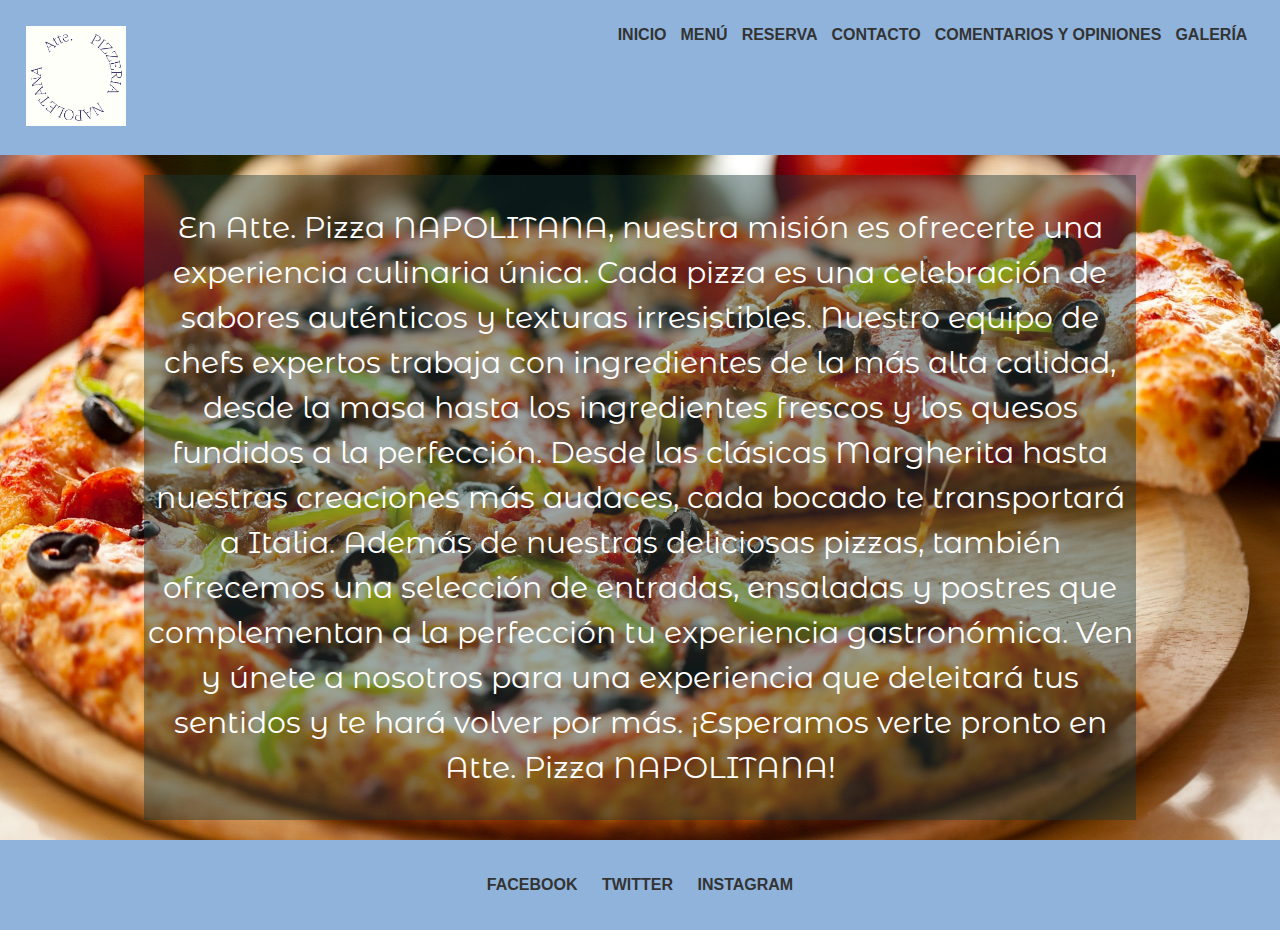
==== index.html @ 78928389 "primer commit" ====
<!DOCTYPE html>
<html lang="es">
<head>
    <meta charset="UTF-8">
    <meta name="viewport" content="width=device-width, initial-scale=1.0">
    <link rel="stylesheet" href="./css/ejemplo.css">
    <link rel="preconnect" href="https://fonts.googleapis.com">
<link rel="preconnect" href="https://fonts.gstatic.com" crossorigin>
<link href="https://fonts.googleapis.com/css2?family=Montserrat+Alternates:wght@100&family=Space+Mono&display=swap" rel="stylesheet">
    <title>Pizzería</title>
</head>
<body class="bodyindex">
    <header>
        <ul class="container">
            <a href="../index.html" class="logo"> <img src="/img/logo.png" alt="Logo">
            </a>
            <nav class="navbar">
                <ul>
                    <li><a href="../index.html">Inicio</a></li>
                    <li><a href="../pages/menu.html">Menú</a></li>
                    <li> <a href="../pages/reserva.html"> reserva</a> </li>
                    <li><a href="../pages/contacto.html">Contacto</a></li>
                    <li><a href="../pages/comentarios.html">Comentarios y Opiniones</a></li>
                    <li><a href="../pages/galeria.html">Galería</a></li>
                </ul>
            </nav>
        </ul>
    </header>
    
    
    <main class="main-index">
        <div class="contenedor-fondo-index">
            <div class="contenedor-text-index">
                <p class="p-index">
                    En Atte. Pizza NAPOLITANA, nuestra misión es ofrecerte una experiencia culinaria única. Cada pizza es una celebración de sabores auténticos y texturas irresistibles. Nuestro equipo de chefs expertos trabaja con ingredientes de la más alta calidad, desde la masa hasta los ingredientes frescos y los quesos fundidos a la perfección.
                    
                    Desde las clásicas Margherita hasta nuestras creaciones más audaces, cada bocado te transportará a Italia. Además de nuestras deliciosas pizzas, también ofrecemos una selección de entradas, ensaladas y postres que complementan a la perfección tu experiencia gastronómica.
                  
                    Ven y únete a nosotros para una experiencia que deleitará tus sentidos y te hará volver por más. ¡Esperamos verte pronto en Atte. Pizza NAPOLITANA!
                    

                </p>

            </div>

            
    </div>
    </main>
    
    <!-- pie de página -->
    
      <!-- pie de página -->
    
      <footer>
        <ul class="redes-sociales">
            <li><a href="https://www.facebook.com/p/Atte-Pizzeria-Napoletana-100066646640590/?locale=es_ES" target="_blank">Facebook</a></li>
            <li><a href="enlace-a-tu-twitter" target="_blank">Twitter</a></li>
            <li><a href="https://www.instagram.com/attepizza/?hl=es" target="_blank">Instagram</a></li>
        </ul>
    </footer>
</body>
</html>
---- css/ejemplo.css ----
.bodyindex {
    font-family: Arial, sans-serif;
    margin: 0;
   
}

 /*    estilos del navbar*/
.container { 
    max-width: 100%;
    overflow: hidden;
    margin: 0 auto;
    padding: 2%;
    display: flex;
    justify-content: space-between;
    background-color: #4e88c7a2;
}

.logo img {
     width: 100px; 
    height: 100px; 
}

.navbar ul {
    list-style: none;
    padding: 0;
    display: flex;
}

.navbar li {
    margin: 0 7px;
}

.navbar a {
    text-transform: uppercase;
    text-decoration: none;
    color: #333;
    font-weight: bold;
}

.navbar a:hover {
    color: #ff5733; 
}
/* finzaliza estilo navbar*/






/* estilos footer*/

footer {
    background-color: #4e88c7a2;
    padding: 20px;
    text-align: center;
}

.redes-sociales {
    list-style: none;
    padding: 0;
}

.redes-sociales li {
    display: inline-block;
    margin: 0 10px; /* Espacio entre los íconos de redes sociales */
}

.redes-sociales a {
    text-transform: uppercase;
    font-weight: bold;
    text-decoration: none;
    color: #333; /* Color del texto de las redes sociales */
}


/*finaliza estilo footer*/





  .contenedor-fondo-index  {

    background-image: url(../img/fondo-inicio.jpg); 
    max-width: 100%;
    overflow: hidden; /* El div ocupará todo el ancho disponible */
    height: 100%px; /* altura de la ventana */
    background-color: #333;
    background-size: cover; /* La imagen se ajustará al tamaño del contenedor sin deformarla */
    background-position: center; /* La imagen se centrará en el contenedor */
    padding: 20px;
    display: flex;
    align-items: center;
    justify-content: center;
}
.contenedor-text-index{
    background-color: rgba(24, 54, 54, 0.438);
    width: 80% ;
    height:80% ;
    color: rgb(255, 255, 255);
}

.p-index{
        width: 100%;
        height: 100%;
        text-align: center;
        font-size: 30px;
        line-height: 1.5;
        
    }
    .p-index{
        font-family: 'Montserrat Alternates', sans-serif;
    }
    












/* Aca comienza la parte de contactos*/


.titulocont{
    text-align: center;
    font-size: 30px;
}
.titulocont span{
    color: #ff5733;
}
.containerWrap{
    background-image: url(../img/fondo\ pizzas.jpg);     
}
.containerWrap > *{
    padding: 30px ;
}
.containerWrap{
    display: grid;
    grid-template-columns: 1fr 1fr;
}
 

/* aqui damos color a las 2 secciones de formulario*/
.contactoform {
    background-color: rgba(3, 25, 37, 0.932);
    color: #fff;
}   
.contInfor{
    background-color: #000000dc;
    font-family:Arial, sans-serif;
    color: #fff;
    padding: 10 20px;
   
}
/*--------------------------------------*/


.contactoform form{
    display: grid;  
    grid-template-columns: 1/3; 

} 

.contactoform form button {
    grid-column: span 2
}

/* En esta seccion damos forma los items del formulario*/
.contactoform form button, /* seleccionamos dentro de la clase contactoform al formulario ya todos los elementos que lo pose*/
.contactoform form input,
.contactoform form textarea {
width: 85%;
padding: 18px ;
background: none;
border:none;
border-bottom: 1px solid    #ff5733;
outline: none;      

}
.contactoform form button{
    background-color: blue;
    border: none;
    border-radius: 10px;

}
.contInfor h4, .contInfor ul, .contInfor p {
    text-align: center;
    margin: 0 0 1rem 0;
    list-style: none;
}





















/*aqui comienza todos los estilos de mi seccion de menu*/

.h1-menu{
    text-align: center;
    text-shadow: 0px 3px 10px rgba(92, 79, 204, 0.877);

}
.contenedor {
    display: grid;
    grid-template-columns: 1fr 1fr;
}
.contenedor{

    background-image: url(../img/fondo.jpg); /* Ruta de tu imagen de fondo */
    background-size: cover; /* Ajusta la imagen al tamaño del viewport */
    background-repeat: no-repeat; /* Evita la repetición de la imagen */
    background-attachment: fixed; /* Fija la imagen en su posición */
    color: #fff; /* Color del texto */
   
}


.contenedor p{
    font-size: 18px; /* Tamaño del texto */
    color: white; /* Color del texto */
    text-shadow: 2px 2px 4px red; /* Sombra del texto en rojo */
    

}
.item {
    display: flex;
    justify-content: center; /* Centra horizontalmente */
    align-items: flex-start; /* Alinea en la parte superior */
    flex-direction: column; /* Apila los elementos uno encima del otro */
    text-align: center; /* Centra el texto */
}
.item img {
    max-width: 100%; 
    height: 90px; 
    width: 90px; 
    margin-bottom: 10px; 
}


.contenedor .item{
    text-align: center;
    align-items: center;
  
}
.contenedor .item ul{
    list-style: none;
    background-color: #925b5b77;
    margin: 0;
    display: inline-block;
    
}
.contenedor button{

    padding: 10px 20px;
    font-size: 16px;
    background-color: #007bff4d;
    color: #fff;
    border: none;
    border-radius: 10px;
    cursor: pointer;
    transition: background-color 0.3s, transform 0.2s;
}

.contenedor button :hover {
    background-color: #0056b3;
}

.contenedor button:active {
    transform: scale(0.95);
}








 /*de aqui comienza la seccion de reservas */
 
 .reserva{ background-image: url(../img/pizza-fondo-reserva.jpg);
    background-size: cover; /* Ajusta la imagen al tamaño del viewport */
    background-repeat: no-repeat; /* Evita la repetición de la imagen */
    background-attachment: fixed; /* Fija la imagen en su posición */
    height: 100%;
  

 }

.reserva form label
{
 display: inline;
}

 .reserva form button,
.reserva form input,
.reserva form label
{
    background-color: rgba(24, 54, 54, 0.788);
    border: none;
    outline: none;
}
.sub-reserva{
    background-color: rgba(24, 54, 54, 0.788);
}


 .reserva, .menu {

    padding: 70px;
    margin: 5px;
    border-radius: 10px;
}

label, input {
    display: block;
    margin-bottom: 10px;
    
}

  input {
    padding: 8px;
    width: 100%;
    border: 1px solid #ccc;
    border-radius: 4px;
    box-sizing: border-box;
}

input[type="submit"] {
    border: none;
    cursor: pointer;
}

ul {
    list-style-type: none;
    padding: 0;
}

li {
    margin: 10px 0;
}



/*aqui comienza la seccion de opinion y comentarios*/
.comentarios {
    max-width: 600px;
    margin: 0 auto;
    text-align: center;
    margin-bottom: 20px;
}
.fondo{
    background-image: url(../img/fondo\ comentarios.jpg);
    background-size: cover; /* Ajusta la imagen al tamaño del viewport */
    background-repeat: no-repeat; /* Evita la repetición de la imagen */
    background-attachment: fixed;
}

.campo label{
    display: inline;
}
.campo input,
.campo textarea{

margin: 20px;
}
.campo input,
.campo label,
.campo textarea
{
    background-color: rgba(24, 54, 54, 0.788);
    border: none;
    outline: none;
    width: 100%;
    padding: 8px;
    border-radius: 10px;
}

.campo textarea{
    width: 600px;
    height: 200px;
}

 .campo button{
    background-color: rgba(24, 54, 54, 0.788);
    border: none;
    outline: none;
    border-radius: 10px;
    padding: 8px;
    cursor: pointer;
    
 }
 .comentarios-anteriores{ width: 650 px; 
    height: 300px;
    background-color: rgba(24, 54, 54, 0.788); 
    border-radius: 10px; 

 }
 .label-coment{
    background-color: rgba(24, 54, 24, 0.788); 
 }




 /*aqui comienza la seccio nde galeria*/

 .card-img-top:hover {
    transform: scale(1.3); 
    z-index: 1;
}


.card {
    max-width: 600px; /* Establece el ancho máximo del contenedor */
}

.card-img-top {
    max-width: 100%; /* Las imágenes no superarán el ancho del contenedor */
    height: auto; /* Permite mantener la proporción de aspecto de la imagen */
}




 @media screen and (max-width: 600px) {
    .containerWrap{
        display: block;
    }
        
    
}
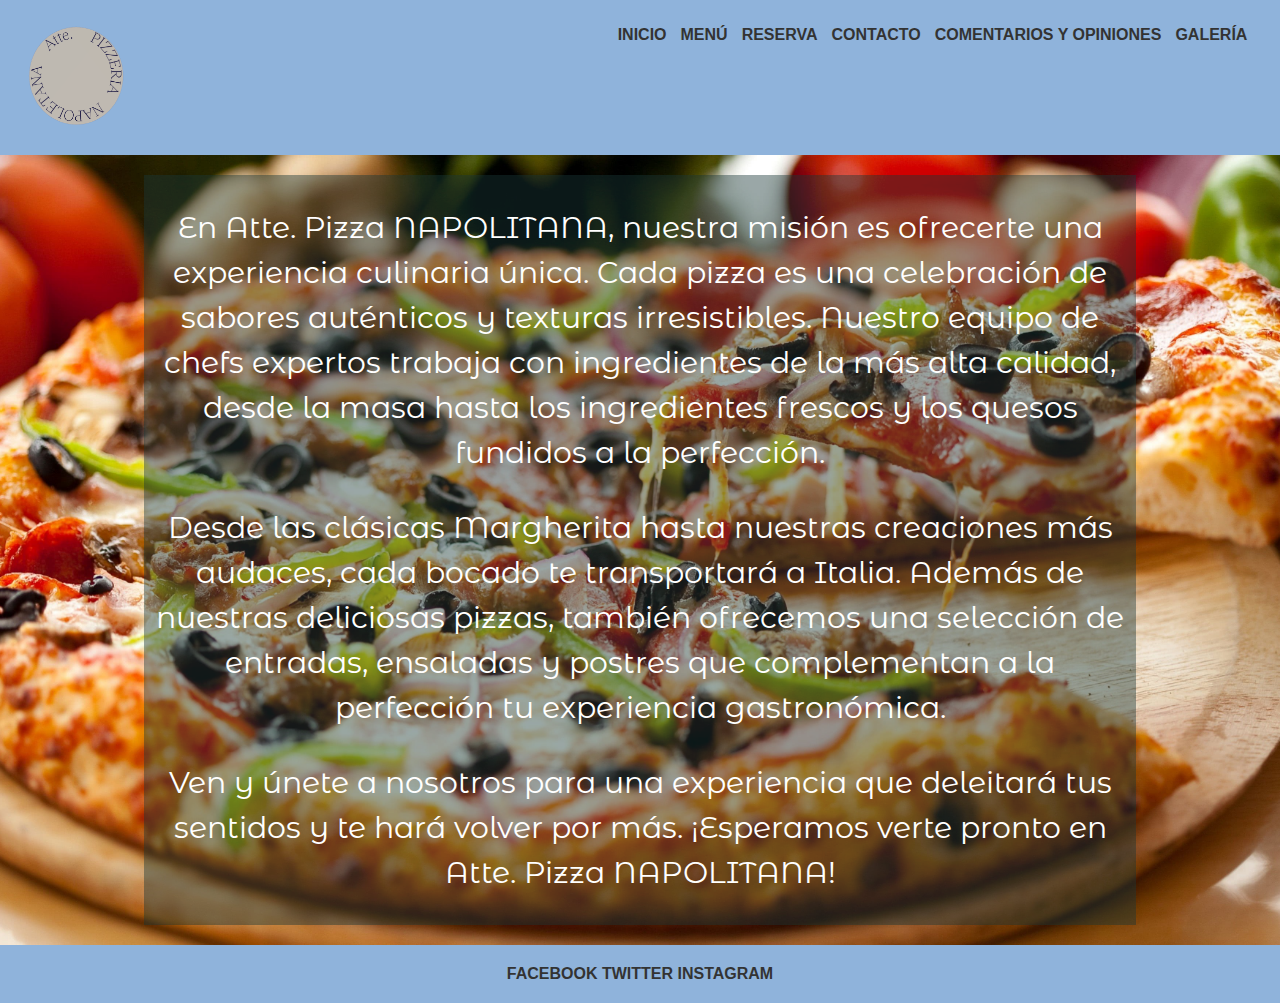
==== commit 84ff768a: "cambios en el navbar2" ====
--- a/index.html
+++ b/index.html
@@ -12,13 +12,15 @@
 <body class="bodyindex">
     <header>
         <ul class="container">
-            <a href="../index.html" class="logo"> <img src="/img/logo.png" alt="Logo">
-            </a>
-            <nav class="navbar">
+            <a href="../index.html" class="logo"> <img src="../img/logo.png" alt="Logo"></a>
+            <input type="checkbox" id="toggle" class="checkbox-input">
+            <label for="toggle" class="menu-toggle">&#9776;</label>
+            
+            <nav class="navbarr">
                 <ul>
                     <li><a href="../index.html">Inicio</a></li>
                     <li><a href="../pages/menu.html">Menú</a></li>
-                    <li> <a href="../pages/reserva.html"> reserva</a> </li>
+                    <li> <a href="../pages/reserva.html">Reserva</a> </li>
                     <li><a href="../pages/contacto.html">Contacto</a></li>
                     <li><a href="../pages/comentarios.html">Comentarios y Opiniones</a></li>
                     <li><a href="../pages/galeria.html">Galería</a></li>
@@ -32,11 +34,11 @@
         <div class="contenedor-fondo-index">
             <div class="contenedor-text-index">
                 <p class="p-index">
-                    En Atte. Pizza NAPOLITANA, nuestra misión es ofrecerte una experiencia culinaria única. Cada pizza es una celebración de sabores auténticos y texturas irresistibles. Nuestro equipo de chefs expertos trabaja con ingredientes de la más alta calidad, desde la masa hasta los ingredientes frescos y los quesos fundidos a la perfección.
+                    En Atte. Pizza NAPOLITANA, nuestra misión es ofrecerte una experiencia culinaria única. Cada pizza es una celebración de sabores auténticos y texturas irresistibles. Nuestro equipo de chefs expertos trabaja con ingredientes de la más alta calidad, desde la masa hasta los ingredientes frescos y los quesos fundidos a la perfección.</p>
                     
-                    Desde las clásicas Margherita hasta nuestras creaciones más audaces, cada bocado te transportará a Italia. Además de nuestras deliciosas pizzas, también ofrecemos una selección de entradas, ensaladas y postres que complementan a la perfección tu experiencia gastronómica.
+                    <p class="p-index">   Desde las clásicas Margherita hasta nuestras creaciones más audaces, cada bocado te transportará a Italia. Además de nuestras deliciosas pizzas, también ofrecemos una selección de entradas, ensaladas y postres que complementan a la perfección tu experiencia gastronómica. </p>
                   
-                    Ven y únete a nosotros para una experiencia que deleitará tus sentidos y te hará volver por más. ¡Esperamos verte pronto en Atte. Pizza NAPOLITANA!
+                        <p class="p-index">   Ven y únete a nosotros para una experiencia que deleitará tus sentidos y te hará volver por más. ¡Esperamos verte pronto en Atte. Pizza NAPOLITANA!
                     
 
                 </p>
@@ -47,16 +49,16 @@
     </div>
     </main>
     
-    <!-- pie de página -->
+
     
       <!-- pie de página -->
     
       <footer>
-        <ul class="redes-sociales">
-            <li><a href="https://www.facebook.com/p/Atte-Pizzeria-Napoletana-100066646640590/?locale=es_ES" target="_blank">Facebook</a></li>
-            <li><a href="enlace-a-tu-twitter" target="_blank">Twitter</a></li>
-            <li><a href="https://www.instagram.com/attepizza/?hl=es" target="_blank">Instagram</a></li>
-        </ul>
+        <nav class="redes-sociales">
+            <a href="https://www.facebook.com/p/Atte-Pizzeria-Napoletana-100066646640590/?locale=es_ES" target="_blank">Facebook</a>
+            <a href="enlace-a-tu-twitter" target="_blank">Twitter</a>
+            <a href="https://www.instagram.com/attepizza/?hl=es" target="_blank">Instagram</a>
+        </nav>
     </footer>
 </body>
 </html>--- a/css/ejemplo.css
+++ b/css/ejemplo.css
@@ -8,7 +8,7 @@
 }
 
  /*    estilos del navbar*/
-.container { 
+ .container { 
     max-width: 100%;
     overflow: hidden;
     margin: 0 auto;
@@ -19,30 +19,44 @@
 }
 
 .logo img {
-     width: 100px; 
+    width: 100px; 
     height: 100px; 
 }
 
-.navbar ul {
+.menu-toggle {
+    display: none;
+    font-size: 30px;
+    cursor: pointer;
+}
+
+.navbarr ul {
     list-style: none;
     padding: 0;
     display: flex;
 }
 
-.navbar li {
+.navbarr li {
     margin: 0 7px;
 }
 
-.navbar a {
+.navbarr a {
     text-transform: uppercase;
     text-decoration: none;
     color: #333;
     font-weight: bold;
 }
 
-.navbar a:hover {
+.navbarr a:hover {
     color: #ff5733; 
-}
+
+
+}
+.checkbox-input {
+    display: none;
+}
+
+
+
 /* finzaliza estilo navbar*/
 
 
@@ -159,6 +173,7 @@
     font-family:Arial, sans-serif;
     color: #fff;
     padding: 10 20px;
+    text-align: center;
    
 }
 /*--------------------------------------*/
@@ -449,9 +464,31 @@
 
 
  @media screen and (max-width: 600px) {
+    .container{
+        justify-content: left;
+    }
     .containerWrap{
         display: block;
     }
         
-    
-}+   .menu-toggle {
+        display: block;
+    }
+
+    .navbarr ul {
+        display: none;
+        flex-direction: column;
+        position: absolute;
+        left:150px;
+        width: 100%;
+        background-color: #4e88c7a2;
+        border-radius: 10px;
+        
+    }
+    
+
+    #toggle:checked + .menu-toggle + .navbarr ul {
+        display: flex;
+    }
+}
+
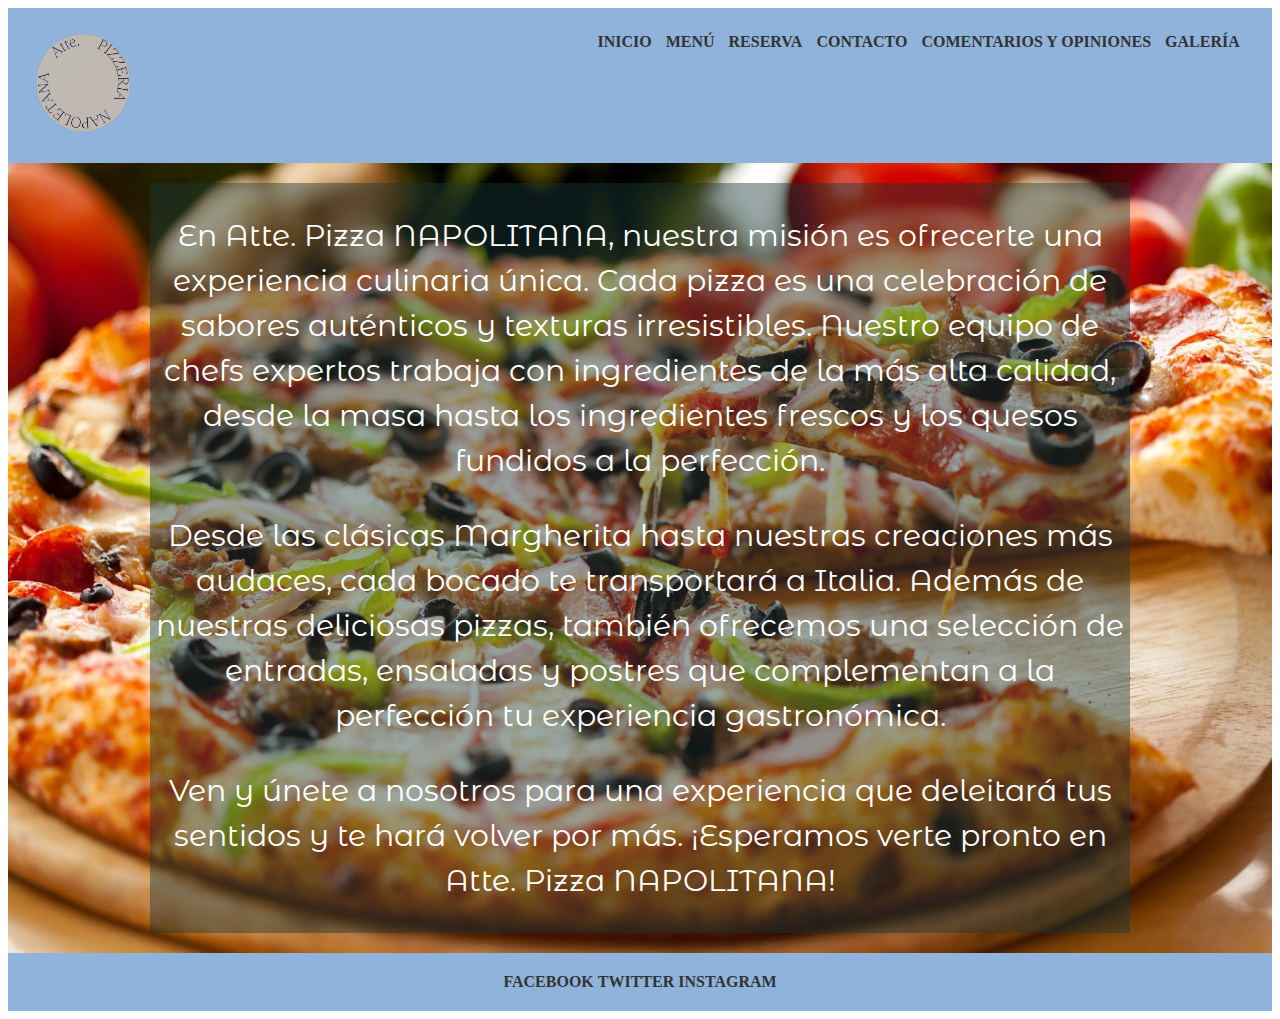
==== commit 2b2391fd: "sass agregado y animacion en logo" ====
--- a/index.html
+++ b/index.html
@@ -3,9 +3,11 @@
 <head>
     <meta charset="UTF-8">
     <meta name="viewport" content="width=device-width, initial-scale=1.0">
-    <link rel="stylesheet" href="./css/ejemplo.css">
+    <link rel="stylesheet" href="./sass/styles.css">
     <link rel="preconnect" href="https://fonts.googleapis.com">
 <link rel="preconnect" href="https://fonts.gstatic.com" crossorigin>
+<meta name="description" content="Las mejores pizzas Napoletana de BS AS">
+<meta name="keywords" content="Pizzas, Napolitanas, Napoletanas, leña,italiano">
 <link href="https://fonts.googleapis.com/css2?family=Montserrat+Alternates:wght@100&family=Space+Mono&display=swap" rel="stylesheet">
     <title>Pizzería</title>
 </head>
@@ -30,35 +32,41 @@
     </header>
     
     
+    
     <main class="main-index">
-        <div class="contenedor-fondo-index">
-            <div class="contenedor-text-index">
+        <section class="contenedor-fondo-index">
+            <article class="contenedor-text-index">
                 <p class="p-index">
-                    En Atte. Pizza NAPOLITANA, nuestra misión es ofrecerte una experiencia culinaria única. Cada pizza es una celebración de sabores auténticos y texturas irresistibles. Nuestro equipo de chefs expertos trabaja con ingredientes de la más alta calidad, desde la masa hasta los ingredientes frescos y los quesos fundidos a la perfección.</p>
-                    
-                    <p class="p-index">   Desde las clásicas Margherita hasta nuestras creaciones más audaces, cada bocado te transportará a Italia. Además de nuestras deliciosas pizzas, también ofrecemos una selección de entradas, ensaladas y postres que complementan a la perfección tu experiencia gastronómica. </p>
-                  
-                        <p class="p-index">   Ven y únete a nosotros para una experiencia que deleitará tus sentidos y te hará volver por más. ¡Esperamos verte pronto en Atte. Pizza NAPOLITANA!
-                    
-
+                    En Atte. Pizza NAPOLITANA, nuestra misión es ofrecerte una experiencia culinaria única. Cada pizza
+                    es una celebración de sabores auténticos y texturas irresistibles. Nuestro equipo de chefs expertos
+                    trabaja con ingredientes de la más alta calidad, desde la masa hasta los ingredientes frescos y los
+                    quesos fundidos a la perfección.
                 </p>
 
-            </div>
+                <p class="p-index">
+                    Desde las clásicas Margherita hasta nuestras creaciones más audaces, cada bocado te transportará a
+                    Italia. Además de nuestras deliciosas pizzas, también ofrecemos una selección de entradas,
+                    ensaladas y postres que complementan a la perfección tu experiencia gastronómica.
+                </p>
 
-            
-    </div>
+                <p class="p-index">
+                    Ven y únete a nosotros para una experiencia que deleitará tus sentidos y te hará volver por más.
+                    ¡Esperamos verte pronto en Atte. Pizza NAPOLITANA!
+                </p>
+
+            </article>
+        </section>
     </main>
-    
 
-    
-      <!-- pie de página -->
-    
-      <footer>
+    <!-- pie de página -->
+    <footer>
         <nav class="redes-sociales">
-            <a href="https://www.facebook.com/p/Atte-Pizzeria-Napoletana-100066646640590/?locale=es_ES" target="_blank">Facebook</a>
+            <a href="https://www.facebook.com/p/Atte-Pizzeria-Napoletana-100066646640590/?locale=es_ES"
+                target="_blank">Facebook</a>
             <a href="enlace-a-tu-twitter" target="_blank">Twitter</a>
             <a href="https://www.instagram.com/attepizza/?hl=es" target="_blank">Instagram</a>
         </nav>
     </footer>
 </body>
+
 </html>--- a/sass/styles.css
+++ b/sass/styles.css
@@ -0,0 +1,400 @@
+@charset "UTF-8";
+/*    estilos del navbar*/
+.container {
+  max-width: 100%;
+  overflow: hidden;
+  margin: 0 auto;
+  padding: 2%;
+  display: flex;
+  justify-content: space-between;
+  background-color: rgba(78, 136, 199, 0.6352941176);
+}
+.container .logo img {
+  width: 100px;
+  height: 100px;
+}
+.container .menu-toggle {
+  display: none;
+  font-size: 30px;
+  cursor: pointer;
+}
+.container .navbarr ul {
+  list-style: none;
+  padding: 0;
+  display: flex;
+}
+.container .navbarr li {
+  margin: 0 7px;
+}
+.container .navbarr li a {
+  text-transform: uppercase;
+  text-decoration: none;
+  color: #333;
+  font-weight: bold;
+}
+.container .navbarr li a:hover {
+  color: #ff5733;
+}
+.container .checkbox-input {
+  display: none;
+}
+
+/* Define la animación */
+@keyframes hoverAnimation {
+  0% {
+    transform: scale(1); /* Escala normal al inicio */
+    transform-origin: center; /* Punto de origen en el centro */
+  }
+  50% {
+    transform: scale(1.1) rotate(180deg); /* Escala un poco más grande y da una vuelta de 180 grados a la mitad */
+  }
+  100% {
+    transform: scale(1); /* Regresa a la escala normal al final */
+  }
+}
+/* Aplica la animación al hacer hover */
+.logo:hover {
+  animation: hoverAnimation 0.5s forwards; /* La animación dura 0.5 segundos y se queda en el estado final (forwards) */
+}
+
+/* finzaliza estilo navbar*/
+/* estilos footer*/
+footer {
+  background-color: rgba(78, 136, 199, 0.6352941176);
+  padding: 20px;
+  text-align: center;
+}
+footer .redes-sociales {
+  list-style: none;
+  padding: 0;
+}
+footer .redes-sociales li {
+  display: inline-block;
+  margin: 0 10px; /* Espacio entre los íconos de redes sociales */
+}
+footer .redes-sociales a {
+  text-transform: uppercase;
+  font-weight: bold;
+  text-decoration: none;
+  color: #333; /* Color del texto de las redes sociales */
+}
+
+/*finaliza estilo footer*/
+/*index estilos*/
+.contenedor-fondo-index {
+  background-image: url(../img/fondo-inicio.jpg);
+  max-width: 100%;
+  overflow: hidden; /* El div ocupará todo el ancho disponible */
+  height: 100% px; /* altura de la ventana */
+  background-color: #333;
+  background-size: cover; /* La imagen se ajustará al tamaño del contenedor sin deformarla */
+  background-position: center; /* La imagen se centrará en el contenedor */
+  padding: 20px;
+  display: flex;
+  align-items: center;
+  justify-content: center;
+}
+.contenedor-fondo-index .contenedor-text-index {
+  background-color: rgba(24, 54, 54, 0.438);
+  width: 80%;
+  height: 80%;
+  color: rgb(255, 255, 255);
+}
+.contenedor-fondo-index .contenedor-text-index .p-index {
+  width: 100%;
+  height: 100%;
+  text-align: center;
+  font-size: 30px;
+  line-height: 1.5;
+  font-family: "Montserrat Alternates", sans-serif;
+}
+
+/*fin estilos index*/
+/* Aca comienza la parte de contactos*/
+.titulocont {
+  text-align: center;
+  font-size: 30px;
+}
+.titulocont span {
+  color: #ff5733;
+}
+
+.containerWrap {
+  background-image: url(../img/fondo\ pizzas.jpg);
+  display: grid;
+  grid-template-columns: 1fr 1fr;
+}
+.containerWrap > * {
+  padding: 30px;
+}
+
+/* aqui damos color a las 2 secciones de formulario*/
+.contactoform {
+  background-color: rgba(3, 25, 37, 0.932);
+  color: #fff;
+}
+.contactoform form {
+  display: grid;
+  grid-template-columns: 1/3;
+}
+.contactoform form button {
+  grid-column: span 2;
+}
+.contactoform form button,
+.contactoform form input,
+.contactoform form textarea {
+  width: 85%;
+  padding: 18px;
+  background: none;
+  border: none;
+  border-bottom: 1px solid #ff5733;
+  outline: none;
+}
+.contactoform form button {
+  background-color: blue;
+  border: none;
+  border-radius: 10px;
+}
+
+.contInfor {
+  background-color: rgba(0, 0, 0, 0.862745098);
+  font-family: Arial, sans-serif;
+  color: #fff;
+  padding: 10 20px;
+  text-align: center;
+}
+.contInfor h4, .contInfor ul, .contInfor p {
+  text-align: center;
+  margin: 0 0 1rem 0;
+  list-style: none;
+}
+
+/* Aquí comienza todos los estilos de mi sección de menu */
+.h1-menu {
+  text-align: center;
+  text-shadow: 0px 3px 10px rgba(92, 79, 204, 0.877);
+}
+
+.contenedor {
+  display: grid;
+  grid-template-columns: 1fr 1fr;
+}
+.contenedor {
+  background-image: url(../img/fondo.jpg); /* Ruta de tu imagen de fondo */
+  background-size: cover; /* Ajusta la imagen al tamaño del viewport */
+  background-repeat: no-repeat; /* Evita la repetición de la imagen */
+  background-attachment: fixed; /* Fija la imagen en su posición */
+  color: #fff; /* Color del texto */
+}
+.contenedor p {
+  font-size: 18px; /* Tamaño del texto */
+  color: white; /* Color del texto */
+  text-shadow: 2px 2px 4px red; /* Sombra del texto en rojo */
+}
+.contenedor .item {
+  display: flex;
+  justify-content: center; /* Centra horizontalmente */
+  align-items: flex-start; /* Alinea en la parte superior */
+  flex-direction: column; /* Apila los elementos uno encima del otro */
+  text-align: center; /* Centra el texto */
+}
+.contenedor .item img {
+  max-width: 100%;
+  height: 90px;
+  width: 90px;
+  margin-bottom: 10px;
+}
+.contenedor .item ul {
+  list-style: none;
+  background-color: rgba(146, 91, 91, 0.4666666667);
+  margin: 0;
+  display: inline-block;
+  padding: 0 20px; /* Agregado el estilo de padding */
+}
+.contenedor .item ul li {
+  margin: 10px 0; /* Agregado el estilo de margen */
+}
+.contenedor .item {
+  text-align: center;
+  align-items: center;
+}
+.contenedor .item ul {
+  list-style: none;
+  background-color: rgba(146, 91, 91, 0.4666666667);
+  margin: 0;
+  display: inline-block;
+  padding: 0 20px; /* Agregado el estilo de padding */
+}
+.contenedor .item ul li {
+  margin: 10px 0; /* Agregado el estilo de margen */
+}
+.contenedor button {
+  padding: 10px 20px;
+  font-size: 16px;
+  background-color: rgba(0, 123, 255, 0.3019607843);
+  color: #fff;
+  border: none;
+  border-radius: 10px;
+  cursor: pointer;
+  transition: background-color 0.3s, transform 0.2s;
+}
+.contenedor button:hover {
+  background-color: #0056b3;
+}
+.contenedor button:active {
+  transform: scale(0.95);
+}
+
+/*de aqui comienza la seccion de reservas */
+.reserva {
+  background-image: url(../img/pizza-fondo-reserva.jpg);
+  background-size: cover; /* Ajusta la imagen al tamaño del viewport */
+  background-repeat: no-repeat; /* Evita la repetición de la imagen */
+  background-attachment: fixed; /* Fija la imagen en su posición */
+  height: 100%;
+}
+
+.reserva form label {
+  display: inline;
+}
+
+.reserva form button,
+.reserva form input,
+.reserva form label {
+  background-color: rgba(24, 54, 54, 0.788);
+  border: none;
+  outline: none;
+}
+
+.sub-reserva {
+  background-color: rgba(24, 54, 54, 0.788);
+}
+
+.reserva,
+.menu {
+  padding: 70px;
+  margin: 5px;
+  border-radius: 10px;
+}
+
+label,
+input {
+  display: block;
+  margin-bottom: 10px;
+}
+
+input {
+  padding: 8px;
+  width: 100%;
+  border: 1px solid #ccc;
+  border-radius: 4px;
+  box-sizing: border-box;
+}
+input[type=submit] {
+  border: none;
+  cursor: pointer;
+}
+
+ul {
+  list-style-type: none;
+  padding: 0;
+}
+ul li {
+  margin: 10px 0;
+}
+
+/*aqui comienza la seccion de opinion y comentarios*/
+.comentarios {
+  max-width: 600px;
+  margin: 0 auto;
+  text-align: center;
+  margin-bottom: 20px;
+}
+
+.fondo {
+  background-image: url(../img/fondo\ comentarios.jpg);
+  background-size: cover; /* Ajusta la imagen al tamaño del viewport */
+  background-repeat: no-repeat; /* Evita la repetición de la imagen */
+  background-attachment: fixed;
+}
+
+.campo label {
+  display: inline;
+}
+.campo input,
+.campo textarea {
+  margin: 20px;
+}
+.campo input,
+.campo label,
+.campo textarea {
+  background-color: rgba(24, 54, 54, 0.788);
+  border: none;
+  outline: none;
+  width: 100%;
+  padding: 8px;
+  border-radius: 10px;
+}
+.campo textarea {
+  width: 600px;
+  height: 200px;
+}
+.campo button {
+  background-color: rgba(24, 54, 54, 0.788);
+  border: none;
+  outline: none;
+  border-radius: 10px;
+  padding: 8px;
+  cursor: pointer;
+}
+
+.comentarios-anteriores {
+  width: 650px;
+  height: 300px;
+  background-color: rgba(24, 54, 54, 0.788);
+  border-radius: 10px;
+}
+
+.label-coment {
+  background-color: rgba(24, 54, 24, 0.788);
+}
+
+/*aqui comienza la seccio nde galeria*/
+.card-img-top:hover {
+  transform: scale(1.3);
+  z-index: 1;
+}
+
+.card {
+  max-width: 600px; /* Establece el ancho máximo del contenedor */
+}
+
+.card-img-top {
+  max-width: 100%; /* Las imágenes no superarán el ancho del contenedor */
+  height: auto; /* Permite mantener la proporción de aspecto de la imagen */
+}
+
+/*fin estilo galeria*/
+@media screen and (max-width: 600px) {
+  .container {
+    justify-content: left;
+  }
+  .containerWrap {
+    display: block;
+  }
+  .menu-toggle {
+    display: block;
+  }
+  .navbarr ul {
+    display: none;
+    flex-direction: column;
+    position: absolute;
+    left: 150px;
+    width: 100%;
+    background-color: rgba(78, 136, 199, 0.6352941176);
+    border-radius: 10px;
+  }
+  #toggle:checked + .menu-toggle + .navbarr ul {
+    display: flex;
+  }
+}/*# sourceMappingURL=styles.css.map */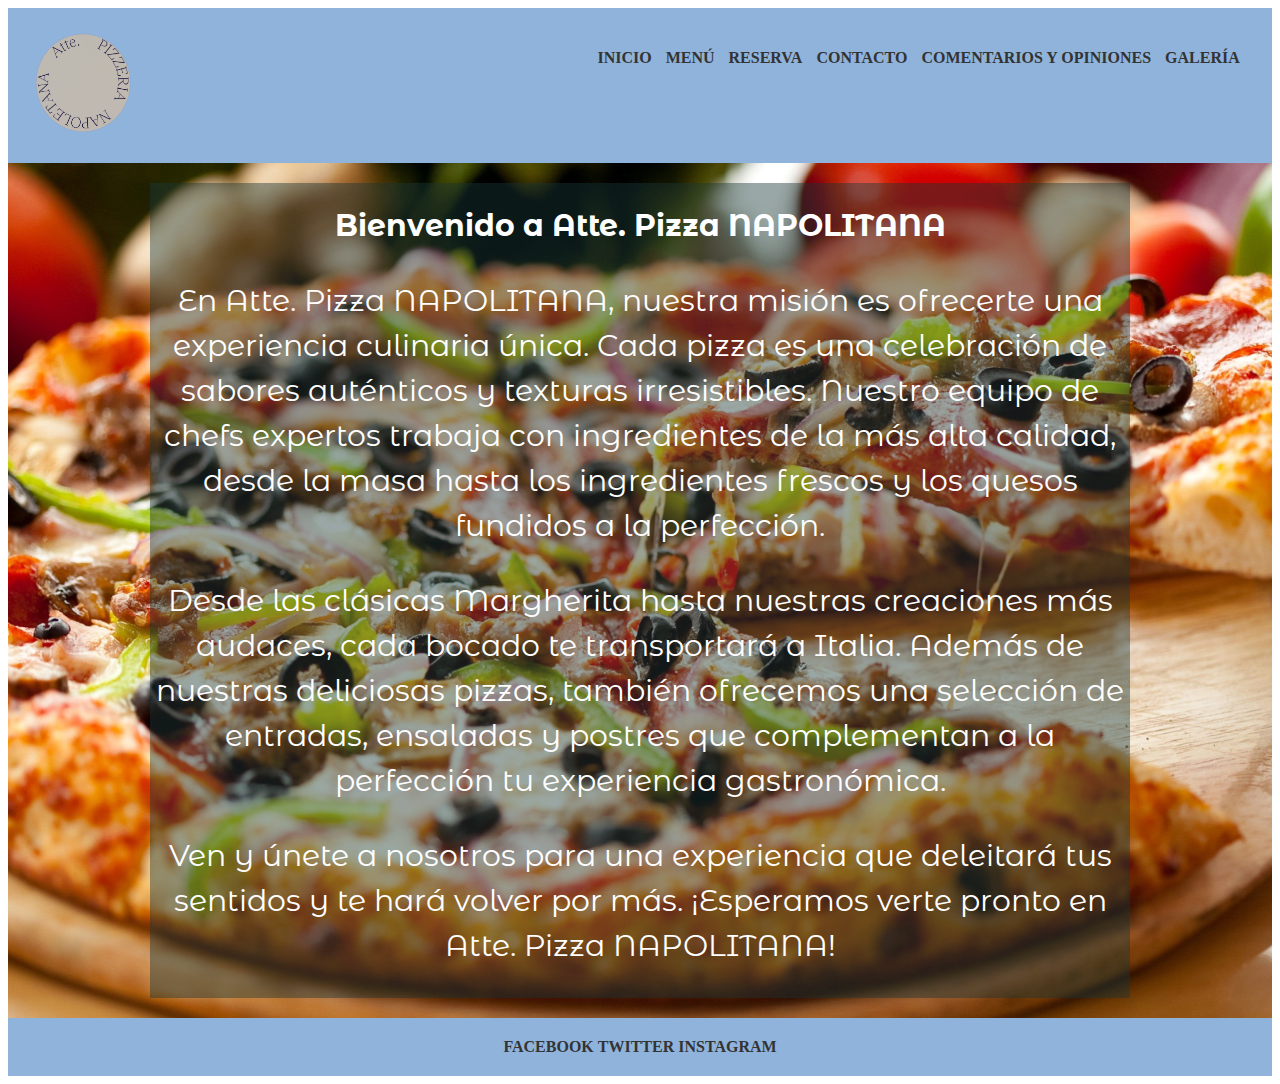
==== commit 5370c65c: "cambios para proyecto final" ====
--- a/index.html
+++ b/index.html
@@ -3,60 +3,68 @@
 <head>
     <meta charset="UTF-8">
     <meta name="viewport" content="width=device-width, initial-scale=1.0">
-    <link rel="stylesheet" href="./sass/styles.css">
+    <title>Bienvenido a Atte. Pizza NAPOLITANA</title>
+    <link rel="stylesheet" href="./css/ejemplo.css">
     <link rel="preconnect" href="https://fonts.googleapis.com">
 <link rel="preconnect" href="https://fonts.gstatic.com" crossorigin>
-<meta name="description" content="Las mejores pizzas Napoletana de BS AS">
+<meta name="description" content="Deliciosa pizza artesanal,  sabor auténtico de Italia en nuestra pizzería  Variedad de sabores y ingredientes frescos. ¡Disfruta de una experiencia única en cada bocado!">
 <meta name="keywords" content="Pizzas, Napolitanas, Napoletanas, leña,italiano">
 <link href="https://fonts.googleapis.com/css2?family=Montserrat+Alternates:wght@100&family=Space+Mono&display=swap" rel="stylesheet">
-    <title>Pizzería</title>
-</head>
-<body class="bodyindex">
-    <header>
-        <ul class="container">
-            <a href="../index.html" class="logo"> <img src="../img/logo.png" alt="Logo"></a>
-            <input type="checkbox" id="toggle" class="checkbox-input">
-            <label for="toggle" class="menu-toggle">&#9776;</label>
+    
+
             
-            <nav class="navbarr">
-                <ul>
-                    <li><a href="../index.html">Inicio</a></li>
-                    <li><a href="../pages/menu.html">Menú</a></li>
-                    <li> <a href="../pages/reserva.html">Reserva</a> </li>
-                    <li><a href="../pages/contacto.html">Contacto</a></li>
-                    <li><a href="../pages/comentarios.html">Comentarios y Opiniones</a></li>
-                    <li><a href="../pages/galeria.html">Galería</a></li>
-                </ul>
-            </nav>
-        </ul>
-    </header>
+                 
+            <!--inicio navbar-->
+            
+                <body class="bodyindex">
+                    <header>
+                        <div class="container">
+                            <a href="./index.html" class="logo"> <img src="./img/logo.png" alt="Logo de atte pizzeria napoletana"></a>
+                            <input type="checkbox" id="toggle" class="checkbox-input">
+                            <label for="toggle" class="menu-toggle">&#9776;</label>
+                            <nav class="navbarr">
+                                <ul>
+                                    <li><a href="./index.html">Inicio</a></li>
+                                    <li><a href="./pages/menu.html">Menú</a></li>
+                                    <li> <a href="./pages/reserva.html">Reserva</a> </li>
+                                    <li><a href="./pages/contacto.html">Contacto</a></li>
+                                    <li><a href="./pages/comentarios.html">Comentarios y Opiniones</a></li>
+                                    <li><a href="./pages/galeria.html">Galería</a></li>
+                                </ul>
+                            </nav>
+                        </div>
+                    </header>
+                
+                   
+                </body>
+               
     
-    
-    
-    <main class="main-index">
-        <section class="contenedor-fondo-index">
-            <article class="contenedor-text-index">
-                <p class="p-index">
-                    En Atte. Pizza NAPOLITANA, nuestra misión es ofrecerte una experiencia culinaria única. Cada pizza
-                    es una celebración de sabores auténticos y texturas irresistibles. Nuestro equipo de chefs expertos
-                    trabaja con ingredientes de la más alta calidad, desde la masa hasta los ingredientes frescos y los
-                    quesos fundidos a la perfección.
-                </p>
-
-                <p class="p-index">
-                    Desde las clásicas Margherita hasta nuestras creaciones más audaces, cada bocado te transportará a
-                    Italia. Además de nuestras deliciosas pizzas, también ofrecemos una selección de entradas,
-                    ensaladas y postres que complementan a la perfección tu experiencia gastronómica.
-                </p>
-
-                <p class="p-index">
-                    Ven y únete a nosotros para una experiencia que deleitará tus sentidos y te hará volver por más.
-                    ¡Esperamos verte pronto en Atte. Pizza NAPOLITANA!
-                </p>
-
-            </article>
-        </section>
-    </main>
+                <main class="main-index">
+                    <div class="contenedor-fondo-index">
+                        <div class="contenedor-text-index">
+                            <h1 class="p-index">Bienvenido a Atte. Pizza NAPOLITANA</h1>
+                            <p class="p-index">
+                                En Atte. Pizza NAPOLITANA, nuestra misión es ofrecerte una experiencia culinaria única. Cada pizza
+                                es una celebración de sabores auténticos y texturas irresistibles. Nuestro equipo de chefs expertos
+                                trabaja con ingredientes de la más alta calidad, desde la masa hasta los ingredientes frescos y los
+                                quesos fundidos a la perfección.
+                            </p>
+                
+                            <p class="p-index">
+                                Desde las clásicas Margherita hasta nuestras creaciones más audaces, cada bocado te transportará a
+                                Italia. Además de nuestras deliciosas pizzas, también ofrecemos una selección de entradas,
+                                ensaladas y postres que complementan a la perfección tu experiencia gastronómica.
+                            </p>
+                
+                            <p class="p-index">
+                                Ven y únete a nosotros para una experiencia que deleitará tus sentidos y te hará volver por más.
+                                ¡Esperamos verte pronto en Atte. Pizza NAPOLITANA!
+                            </p>
+                
+                        </div>
+                    </div>
+                </main>
+                
 
     <!-- pie de página -->
     <footer>
--- a/css/ejemplo.css
+++ b/css/ejemplo.css
@@ -0,0 +1,419 @@
+@charset "UTF-8";
+/*    estilos del navbar*/
+.logo:hover {
+  animation: hoverAnimation 0.5s forwards;
+}
+
+.container {
+  max-width: 100%;
+  overflow: hidden;
+  margin: 0 auto;
+  padding: 2%;
+  display: flex;
+  justify-content: space-between;
+  background-color: rgba(78, 136, 199, 0.6352941176);
+}
+
+.logo img {
+  width: 100px;
+  height: 100px;
+}
+
+.menu-toggle {
+  font-size: 30px;
+  cursor: pointer;
+  display: none;
+}
+
+.navbarr ul {
+  list-style: none;
+  padding: 0;
+  display: flex;
+}
+
+.navbarr li {
+  margin: 0 7px;
+}
+
+.navbarr li a {
+  text-transform: uppercase;
+  text-decoration: none;
+  color: #333;
+  font-weight: bold;
+}
+
+.navbarr li a:hover {
+  color: #ff5733;
+}
+
+.checkbox-input {
+  display: none;
+}
+
+/* Define la animación */
+@keyframes rotateAndReverse {
+  0% {
+    transform: rotate(0deg);
+  }
+  50% {
+    transform: rotate(360deg);
+  }
+  100% {
+    transform: rotate(0deg);
+  }
+}
+/* Aplica la animación al hacer hover */
+.logo:hover img {
+  animation: rotateAndReverse 0.5s linear;
+}
+
+/* finzaliza estilo navbar*/
+/* estilos footer*/
+footer {
+  background-color: rgba(78, 136, 199, 0.6352941176);
+  padding: 20px;
+  text-align: center;
+}
+footer .redes-sociales {
+  list-style: none;
+  padding: 0;
+}
+footer .redes-sociales li {
+  display: inline-block;
+  margin: 0 10px; /* Espacio entre los íconos de redes sociales */
+}
+footer .redes-sociales a {
+  text-transform: uppercase;
+  font-weight: bold;
+  text-decoration: none;
+  color: #333; /* Color del texto de las redes sociales */
+}
+
+/*finaliza estilo footer*/
+/*index estilos*/
+.contenedor-fondo-index {
+  background-image: url(../img/fondo-inicio.jpg);
+  max-width: 100%;
+  overflow: hidden; /* El div ocupará todo el ancho disponible */
+  height: 100% px; /* altura de la ventana */
+  background-color: #333;
+  background-size: cover; /* La imagen se ajustará al tamaño del contenedor sin deformarla */
+  background-position: center; /* La imagen se centrará en el contenedor */
+  padding: 20px;
+  display: flex;
+  align-items: center;
+  justify-content: center;
+}
+.contenedor-fondo-index .contenedor-text-index {
+  background-color: rgba(24, 54, 54, 0.438);
+  width: 80%;
+  height: 80%;
+  color: rgb(255, 255, 255);
+}
+.contenedor-fondo-index .contenedor-text-index .p-index {
+  width: 100%;
+  height: 100%;
+  text-align: center;
+  font-size: 30px;
+  line-height: 1.5;
+  font-family: "Montserrat Alternates", sans-serif;
+}
+
+/*fin estilos index*/
+/* Aca comienza la parte de contactos*/
+.titulocont {
+  text-align: center;
+  font-size: 30px;
+}
+.titulocont span {
+  color: #ff5733;
+}
+
+.containerWrap {
+  background-image: url(../img/fondo\ pizzas.jpg);
+  display: grid;
+  grid-template-columns: 1fr 1fr;
+}
+.containerWrap > * {
+  padding: 30px;
+}
+
+/* aqui damos color a las 2 secciones de formulario*/
+.contactoform {
+  background-color: rgba(3, 25, 37, 0.932);
+  color: #fff;
+}
+.contactoform form {
+  display: grid;
+  grid-template-columns: 1/3;
+}
+.contactoform form button {
+  grid-column: span 2;
+}
+.contactoform form button,
+.contactoform form input,
+.contactoform form textarea {
+  width: 85%;
+  padding: 18px;
+  background: none;
+  border: none;
+  border-bottom: 1px solid #ff5733;
+  outline: none;
+}
+.contactoform form button {
+  background-color: blue;
+  border: none;
+  border-radius: 10px;
+}
+
+.contInfor {
+  background-color: rgba(0, 0, 0, 0.862745098);
+  font-family: Arial, sans-serif;
+  color: #fff;
+  padding: 10 20px;
+  text-align: center;
+}
+.contInfor h4, .contInfor ul, .contInfor p {
+  text-align: center;
+  margin: 0 0 1rem 0;
+  list-style: none;
+}
+
+/* Aquí comienza todos los estilos de mi sección de menu */
+
+
+.titulopizza {
+  display: block;
+  text-align: center;
+  background-color: #0056b3;
+  margin: 0;
+  padding: 5px 10px;
+  border-radius: 5px;
+  box-shadow: 0 0 10px red, 0 0 20px green, 0 0 30px blue; /* Ajusta los colores y valores según lo necesites */
+}
+
+
+.contenedor {
+  display: grid;
+  grid-template-columns: 1fr 1fr;
+}
+.contenedor {
+  background-image: url(../img/fondo.jpg); /* Ruta de tu imagen de fondo */
+  background-size: cover; /* Ajusta la imagen al tamaño del viewport */
+  background-repeat: no-repeat; /* Evita la repetición de la imagen */
+  background-attachment: fixed; /* Fija la imagen en su posición */
+  color: #fff; /* Color del texto */
+}
+.contenedor p {
+  font-size: 18px; /* Tamaño del texto */
+  color: white; /* Color del texto */
+  text-shadow: 2px 2px 4px red; /* Sombra del texto en rojo */
+}
+.contenedor .item {
+  display: flex;
+  justify-content: center; /* Centra horizontalmente */
+  align-items: flex-start; /* Alinea en la parte superior */
+  flex-direction: column; /* Apila los elementos uno encima del otro */
+  text-align: center; /* Centra el texto */
+}
+.contenedor .item img {
+  max-width: 100%;
+  height: 90px;
+  width: 90px;
+  margin-bottom: 10px;
+}
+.contenedor .item ul {
+  list-style: none;
+  background-color: rgba(146, 91, 91, 0.4666666667);
+  margin: 0;
+  display: inline-block;
+  padding: 0 20px; /* Agregado el estilo de padding */
+}
+.contenedor .item ul li {
+  margin: 10px 0; /* Agregado el estilo de margen */
+}
+.contenedor .item {
+  text-align: center;
+  align-items: center;
+}
+.contenedor .item ul {
+  list-style: none;
+  background-color: rgba(146, 91, 91, 0.4666666667);
+  margin: 0;
+  display: inline-block;
+  padding: 0 20px; /* Agregado el estilo de padding */
+}
+.contenedor .item ul li {
+  margin: 10px 0; /* Agregado el estilo de margen */
+}
+.contenedor button {
+  padding: 10px 20px;
+  font-size: 16px;
+  background-color: rgba(0, 123, 255, 0.3019607843);
+  color: #fff;
+  border: none;
+  border-radius: 10px;
+  cursor: pointer;
+  transition: background-color 0.3s, transform 0.2s;
+}
+.contenedor button:hover {
+  background-color: #0056b3;
+}
+.contenedor button:active {
+  transform: scale(0.95);
+}
+
+/*de aqui comienza la seccion de reservas */
+.reserva {
+  background-image: url(../img/pizza-fondo-reserva.jpg);
+  background-size: cover; /* Ajusta la imagen al tamaño del viewport */
+  background-repeat: no-repeat; /* Evita la repetición de la imagen */
+  background-attachment: fixed; /* Fija la imagen en su posición */
+  height: 100%;
+}
+
+.reserva form label {
+  display: inline;
+}
+
+.reserva form button,
+.reserva form input,
+.reserva form label {
+  background-color: rgba(24, 54, 54, 0.788);
+  border: none;
+  outline: none;
+}
+
+.sub-reserva {
+  background-color: rgba(24, 54, 54, 0.788);
+}
+
+.reserva,
+.menu {
+  padding: 70px;
+  margin: 5px;
+  border-radius: 10px;
+}
+
+label,
+input {
+  display: block;
+  margin-bottom: 10px;
+}
+
+input {
+  padding: 8px;
+  width: 100%;
+  border: 1px solid #ccc;
+  border-radius: 4px;
+  box-sizing: border-box;
+}
+input[type=submit] {
+  border: none;
+  cursor: pointer;
+}
+
+ul {
+  list-style-type: none;
+  padding: 0;
+}
+ul li {
+  margin: 10px 0;
+}
+
+/*aqui comienza la seccion de opinion y comentarios*/
+.comentarios {
+  max-width: 600px;
+  margin: 0 auto;
+  text-align: center;
+  margin-bottom: 20px;
+}
+
+.fondo {
+  background-image: url(../img/fondo\ comentarios.jpg);
+  background-size: cover; /* Ajusta la imagen al tamaño del viewport */
+  background-repeat: no-repeat; /* Evita la repetición de la imagen */
+  background-attachment: fixed;
+}
+
+.campo label {
+  display: inline;
+}
+.campo input,
+.campo textarea {
+  margin: 20px;
+}
+.campo input,
+.campo label,
+.campo textarea {
+  background-color: rgba(24, 54, 54, 0.788);
+  border: none;
+  outline: none;
+  width: 100%;
+  padding: 8px;
+  border-radius: 10px;
+}
+.campo textarea {
+  width: 600px;
+  height: 200px;
+}
+.campo button {
+  background-color: rgba(24, 54, 54, 0.788);
+  border: none;
+  outline: none;
+  border-radius: 10px;
+  padding: 8px;
+  cursor: pointer;
+}
+
+.comentarios-anteriores {
+  width: 650px;
+  height: 300px;
+  background-color: rgba(24, 54, 54, 0.788);
+  border-radius: 10px;
+}
+
+.label-coment {
+  background-color: rgba(24, 54, 24, 0.788);
+}
+
+/*aqui comienza la seccio nde galeria*/
+.card-img-top:hover {
+  transform: scale(1.3);
+  z-index: 1;
+}
+
+.card {
+  max-width: 600px; /* Establece el ancho máximo del contenedor */
+}
+
+.card-img-top {
+  max-width: 100%; /* Las imágenes no superarán el ancho del contenedor */
+  height: auto; /* Permite mantener la proporción de aspecto de la imagen */
+}
+
+/*fin estilo galeria*/
+@media screen and (max-width: 600px) {
+  .container {
+    justify-content: left;
+  }
+  .containerWrap {
+    display: block;
+  }
+  .menu-toggle {
+    display: block;
+  }
+  .navbarr ul {
+    display: none;
+    flex-direction: column;
+    position: absolute;
+    left: 150px;
+    max-width: 50%;
+    overflow: hidden;
+    background-color: rgba(78, 136, 199, 0.6352941176);
+    border-radius: 10px;
+  }
+  #toggle:checked + .menu-toggle + .navbarr ul {
+    display: flex;
+  }
+}/*# sourceMappingURL=styles.css.map */